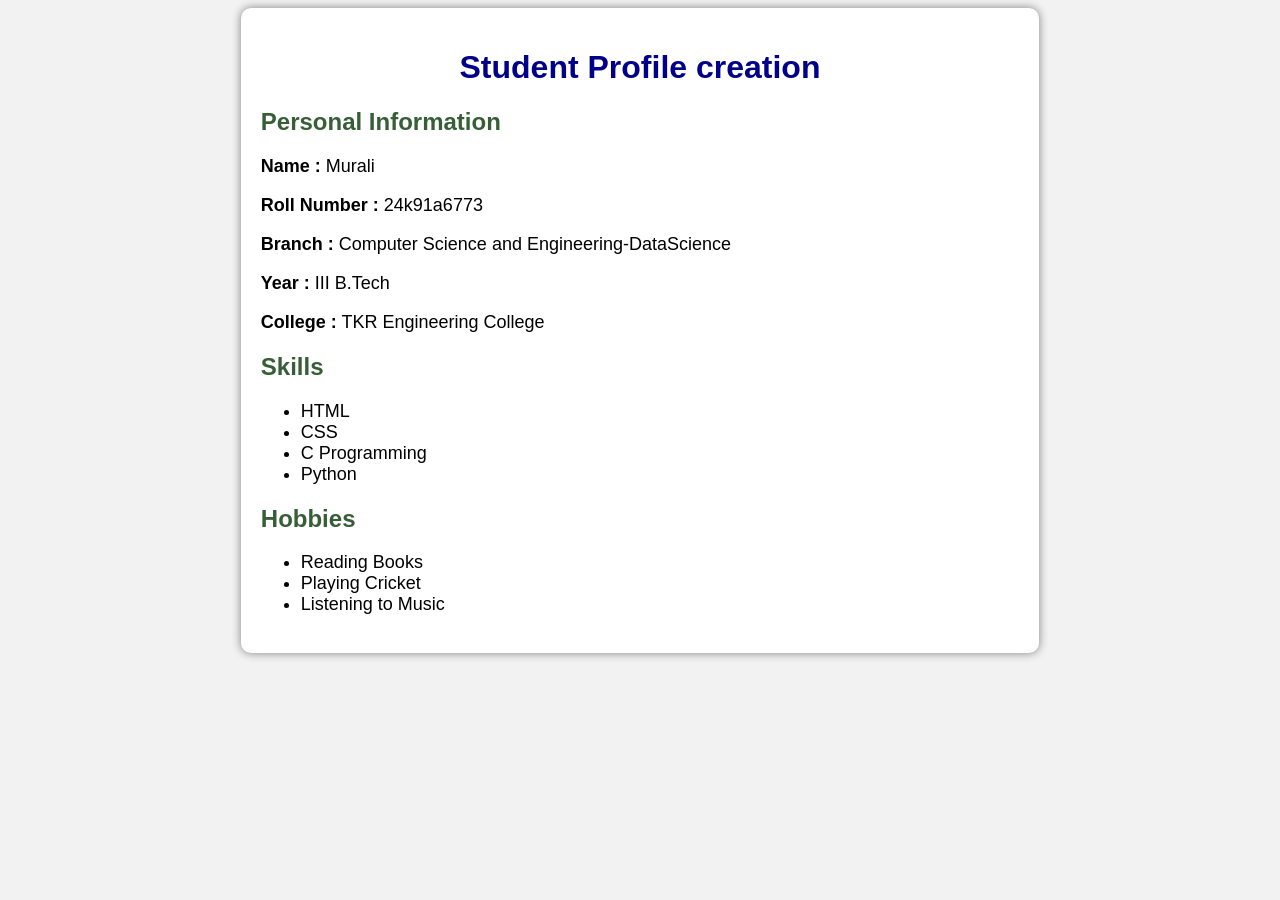
==== index.html @ d4f7c72e "Add files via upload" ====
<!DOCTYPE html>
<html>
<head>
    <title>Student Profile</title>
    <link rel="stylesheet" href="style.css">
</head>
<body>
<div class="container">
<h1>Student Profile creation</h1>
<h2>Personal Information</h2>
<p><strong>Name :</strong> Murali</p>
<p><strong>Roll Number :</strong> 24k91a6773</p>
<p><strong>Branch :</strong> Computer Science and Engineering-DataScience</p>
<p><strong>Year :</strong> III B.Tech</p>
<p><strong>College :</strong> TKR Engineering College</p>
<h2>Skills</h2>
<ul>
    <li>HTML</li>
    <li>CSS</li>
    <li>C Programming</li>
    <li>Python</li>
</ul>
<h2>Hobbies</h2>
<ul>
    <li>Reading Books</li>
    <li>Playing Cricket</li>
    <li>Listening to Music</li>
</ul>
</div>
</body>
</html>
---- style.css ----
body{
    background-color:#f2f2f2;
    font-family:Arial, sans-serif;
}
.container{
    width:60%;
    margin:auto;
    background:white;
    padding:20px;
    border-radius:10px;
    box-shadow:0 0 10px gray;
}
h1{
    color:darkblue;
    text-align:center;
}
h2{
    color:rgb(55, 95, 55);
}
p{
    font-size:18px;
}
ul{
    font-size:18px;
}
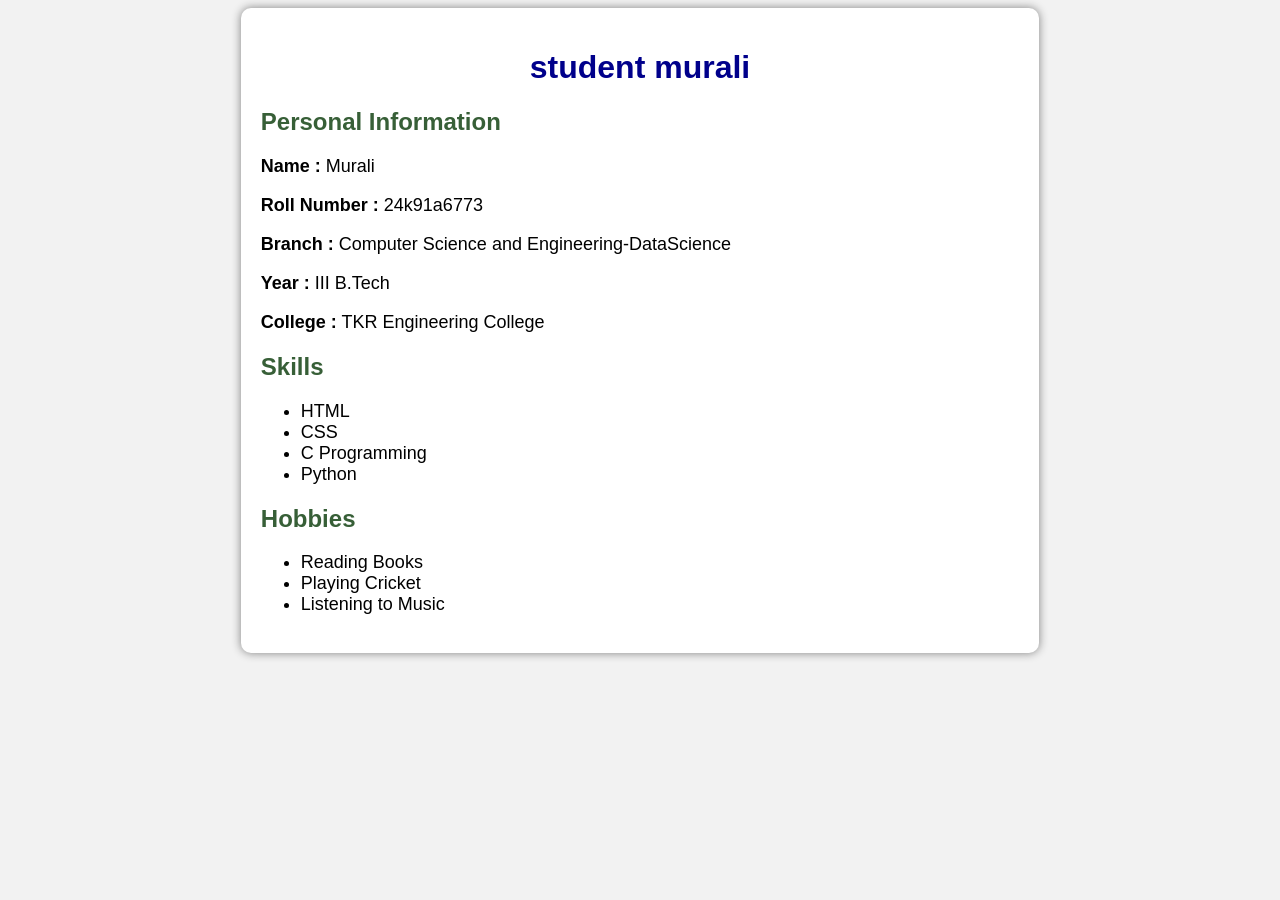
==== commit bc332eac: "Initial commit: Added HTML, CSS, and README" ====
--- a/index.html
+++ b/index.html
@@ -6,7 +6,7 @@
 </head>
 <body>
 <div class="container">
-<h1>Student Profile creation</h1>
+<h1>student murali</h1>
 <h2>Personal Information</h2>
 <p><strong>Name :</strong> Murali</p>
 <p><strong>Roll Number :</strong> 24k91a6773</p>
